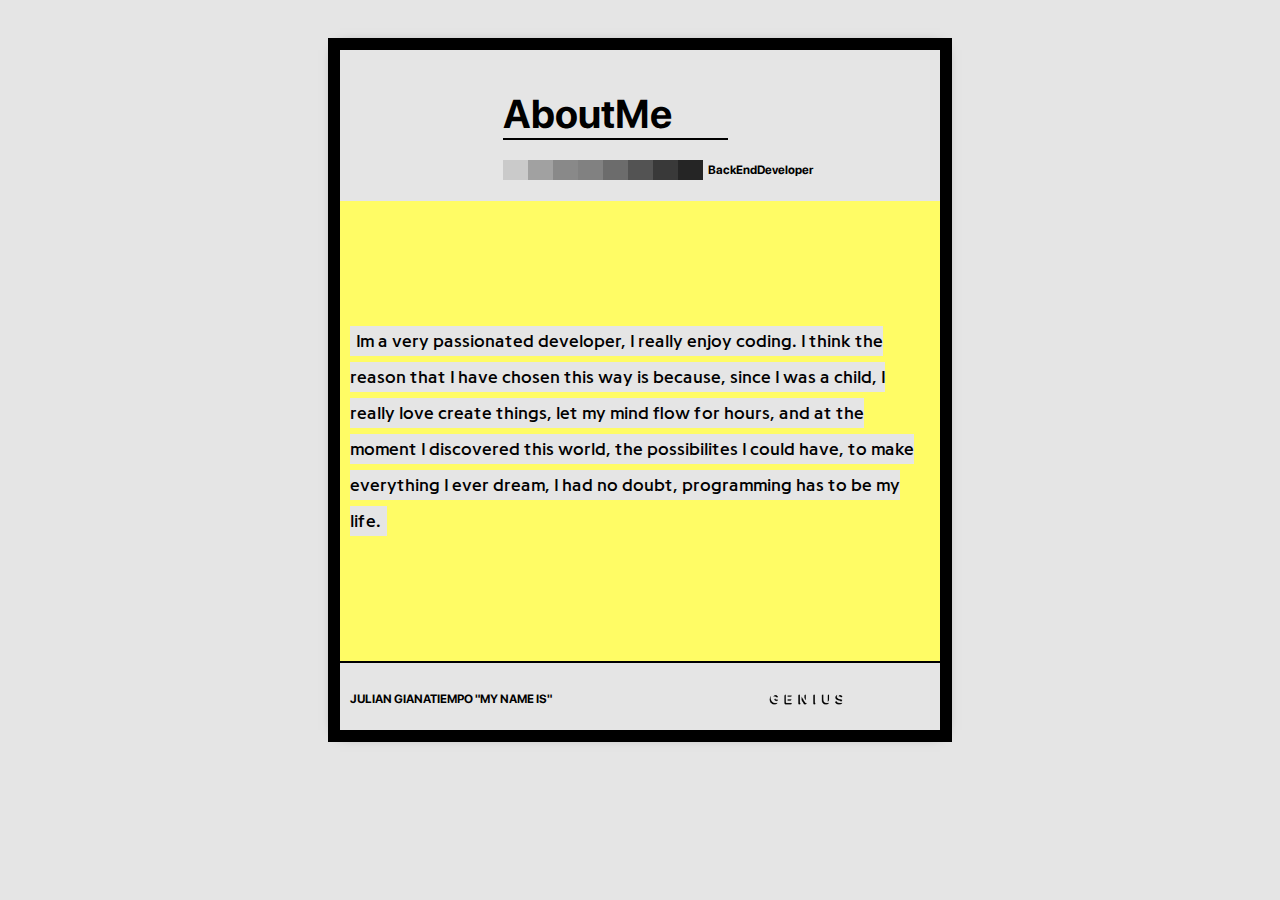
==== about-me.html @ 7c7dfdbe "1.0" ====
<!DOCTYPE html>
<html lang="es">

<head>
    <meta charset="UTF-8">
    <meta http-equiv="X-UA-Compatible" content="IE=edge">
    <meta name="viewport" content="width=device-width, initial-scale=1.0">
    <link rel="stylesheet" href="style.css">
    <script src="script.js" defer></script>
    <link rel="icon" type="image/jpg" href="/img/favicon.png" />
    <title>Gianatiempo___Julian</title>
</head>

<body>
    <section class="about-me-container">
        <div class="title">
            <h1>AboutMe</h1>
            <div id="shapes-of-colors"></div>
        </div>
        <div class="about-me">
            <div class="lyrics">
                <div class="lyrics-body">
                    <p>
                        <span>
                            Im a very passionated developer, I really enjoy coding. 
                            I think the reason that I have chosen this way
                             is because, since I was a child, I really love 
                             create things, let my mind flow for hours, and at the 
                             moment I discovered this world, the possibilites I could have, 
                             to make everything I ever dream, I had no doubt, programming has to be my life.
                        </span>
                    </p>
                </div>
                <div class="lyrics-footer">
                    <p>JULIAN GIANATIEMPO "MY NAME IS"</p>
                    <img src="img/genius-logo.png" alt="">
                </div>
            </div>
        </div>
    </section>
</body>

</html>
---- style.css ----
/** =============== GENERAL CSS =============== **/
        
        @font-face {
            font-family: sf-bold;
            src: url("fonts/SFPRODISPLAYBOLD.OTF") format("opentype");
        }
        
        @font-face {
            font-family: playfair;
            src: url("fonts/PlayfairDisplay-Medium.ttf") format("opentype");
        }
        
        @font-face {
            font-family: 'Programme';
            src: url('fonts/Programme-Regular.ttf') format('woff2');
            font-weight: 400;
            font-style: normal;
        }
        
        * {
            font-family: 'sf-bold';
            cursor: url("img/pointer.png"), auto;
            scroll-behavior: smooth;
            margin: 0;
            padding: 0;
            box-sizing: border-box;
        }
        
        *::selection {
            background-color: black;
            color: #e5e5e5;
        }
        
        body {
            background-color: #e5e5e5;
            display: flex;
            min-height: 100vh;
            justify-content: center;
            align-content: center;
            align-items: center;
        }
        /** =============== GRID CONTAINERS LAYOUT =============== **/
        
        .main-container,
        .about-me-container,
        .projects-container,
        .knowledge-container {
            box-shadow: rgb(0, 0, 0) 0px 0px 0px 3px, rgb(0, 0, 0) 0px 0px 0px 6px, rgb(0, 0, 0) 0px 0px 9px, rgb(0, 0, 0) 0px 0px 0px 12px, rgb(0, 0, 0)0px 0px 15px;
            display: grid;
            height: 100%;
            width: 50%;
        }
        
        #shapes-of-colors {
            display: grid;
            grid-template-columns: repeat(9, 45px);
            grid-template-rows: 50px;
        }
        /** =============== INDEX PAGE =============== **/
        
        .main-container {
            grid-template-columns: 1fr 1fr 1fr;
            grid-template-rows: 1fr 1fr 1fr;
            gap: 0px 0px;
            grid-auto-flow: row;
            grid-template-areas: "title title title" "image image sections" "image image sections";
        }
        
        .main-container {
            grid-template-columns: 1fr 1fr 1fr;
            grid-template-rows: 1fr 1fr 1fr;
            gap: 0px 0px;
            grid-auto-flow: row;
            grid-template-areas: "title title title" "image image sections" "image image sections";
        }
        
        .title {
            grid-area: title;
            display: flex;
            flex-direction: column;
            margin: 50px 50px 0px 0px;
            padding: 20px;
        }
        
        .title h1 {
            font-size: 70px;
            margin: 0px;
            margin-bottom: 20px;
            border-bottom: solid 2px black;
        }
        
        .subtitle {
            margin: 3px 5px 0px 0px;
            border: 0;
            font-size: 38px;
            margin-left: 5px;
            width: 300px;
        }
        
        .image {
            grid-area: image;
            display: flex;
            justify-content: center;
            align-items: center;
        }
        
        .image img {
            height: 450px;
        }
        
        .sections {
            grid-area: sections;
            display: grid;
            align-content: center;
            justify-content: center;
            align-items: center;
            justify-items: end;
            margin-top: 30px;
            gap: 5px;
        }
        
        .sections-redirection {
            text-decoration: none;
            color: #e5e5e5;
            width: 200px;
            background-color: black;
            font-size: 35px;
            padding: 10px;
            text-align: end;
        }
        
        .sections-redirection:hover {
            background-color: rgb(27, 27, 27);
        }
        
        .social-media {
            height: 200px;
            width: 200px;
            margin-top: 20px;
            background-color: black;
            display: grid;
            grid-template-rows: 70% 30%;
        }
        
        .social-media-img {
            width: 200px;
            display: grid;
            grid-template-rows: 20% 80%;
            justify-content: center;
            justify-items: center;
            align-items: center;
        }
        
        #now-playing {
            color: #414141;
            font-size: 12px;
        }
        
        #media-img {
            height: 120px;
            width: 120px;
            background-size: cover;
        }
        
        #media-img {
            animation: rolling-disk 7.5s 0.25s linear infinite;
        }
        
        @keyframes rolling-disk {
            0% {
                transform: rotate(0);
            }
            100% {
                transform: rotate(1turn);
            }
        }
        
        .music-buttons {
            border-top: #e5e5e5 2px solid;
            width: 100%;
            height: 100%;
            display: grid;
            grid-template-columns: repeat(3, 33%);
            align-items: center;
            justify-items: center;
        }
        
        .music-buttons button {
            height: 30px;
            width: 30px;
            border-radius: 50%;
            background-color: #e5e5e5;
            display: flex;
            justify-content: center;
            align-items: center;
        }
        
        .music-buttons button a {
            text-decoration: none;
            color: black;
            padding: 10px;
        }
        
        .music-buttons button a:hover {
            color: rgb(87, 87, 87);
        }
        
        .music-buttons button i {
            font-size: 12px;
        }
        /** =============== ABOUT-ME PAGE =============== **/
        
        .about-me-container {
            display: grid;
            grid-auto-columns: 1fr;
            grid-template-columns: 1fr;
            grid-template-rows: 1fr 2fr;
            gap: 0px 0px;
            grid-template-areas: "title" "about-me";
        }
        
        .about-me {
            display: flex;
            justify-content: center;
            align-items: center;
        }
        
        .lyrics {
            width: 100%;
            height: 100%;
        }
        
        .lyrics-body {
            width: 100%;
            height: 80%;
            display: flex;
            align-items: center;
            background-color: #fffc65;
            background-size: cover;
            border-bottom: solid 2px black;
        }
        
        .lyrics-body p {
            font-size: 25px;
            color: black;
            padding: 10px;
        }
        
        .lyrics-body p span {
            background-color: #e5e5e5;
            line-height: 2em;
            padding: 6px;
            font-family: 'Programme';
        }
        
        .lyrics-footer {
            display: grid;
            grid-template-columns: 70% 30%;
            width: 100%;
            height: 20%;
            align-items: center;
            padding: 10px;
        }
        
        .lyrics-footer img {
            width: 250px;
            height: auto;
        }
        /** =============== KNOWLEDGE PAGE =============== **/
        
        .knowledge-container {
            grid-template-columns: 1fr 0.3fr 1.7fr;
            grid-template-rows: 1fr 1fr 1fr;
            gap: 0px 0px;
            grid-template-areas: "title title title" "knowledge-area knowledge knowledge" "knowledge-area knowledge knowledge";
        }
        
        .knowledge-area {
            grid-area: knowledge-area;
            width: 350px;
        }
        
        .knowledge-area h1 {
            padding: 10px;
            font-size: 120px;
            margin-bottom: 0px;
        }
        
        .knowledge-area button {
            background-color: #e5e5e5;
            color: black;
            height: 50px;
            width: 150px;
            margin: 30px 0px 0px 15px;
            text-decoration: none;
            border: none;
        }
        
        .knowledge-area {
            background-color: black;
            color: #e5e5e5;
        }
        
        .knowledge {
            grid-area: knowledge;
            display: grid;
            grid-template-columns: repeat(2, 30%);
            grid-template-rows: repeat(3, 25%);
            justify-content: center;
            align-items: center;
            justify-items: center;
            align-content: center;
        }
        
        .knowledge img {
            width: 100px;
            height: 100px;
        }
        
        .front-end-technologies {
            display: none;
        }
        /** =============== PROJECTS PAGE =============== **/
        
        .projects-container {
            grid-template-columns: 1fr 1fr 1fr;
            grid-template-rows: 1fr 1fr 1fr;
            gap: 0px 0px;
            grid-template-areas: "title title title" "projects projects projects" "projects projects projects";
        }
        
        .projects {
            grid-area: projects;
            padding: 30px;
        }
        
        .project {
            display: grid;
            grid-template-columns: 5% 55% 35% 5%;
            height: 100%;
            width: 100%;
        }
        
        .project-face {
            width: 100%;
            height: 100%;
            display: flex;
            justify-content: center;
            align-items: center;
        }
        
        #project-img {
            height: 100%;
            width: 100%;
            background-size: cover;
        }
        
        .project-description {
            width: 100%;
            height: 100%;
            background-color: black;
            color: #e5e5e5;
            display: grid;
            grid-template-rows: 20% 10% 50% 20%;
            padding: 10px;
        }
        
        .project-description h1 {
            font-size: 40px;
            font-family: 'playfair';
            margin-top: 10px;
        }
        
        .project-description h3 {
            color: #414141;
        }
        
        .project-description a {
            background-color: #e5e5e5;
            color: black;
            width: 200px;
            height: 50px;
            display: flex;
            text-decoration: none;
            justify-content: center;
            align-items: center;
            transition: ease-in 0.3s;
        }
        
        .project-description a:hover {
            background-color: #414141;
            color: #e5e5e5;
        }
        
        .project-button {
            height: 100%;
            width: 100%;
            display: flex;
            background-color: #e5e5e5;
        }
        
        .project-button button {
            border: none;
            font-size: 30px;
            padding: 5px;
        }
        
        .fa-sharp:hover {
            color: rgb(74, 74, 74);
        }
        /** =============== MEDIA QUERIES =============== **/
        /** =============== SMARTPHONES QUERY =============== **/
        
        @media screen and (max-width:480px) {
            body {
                min-height: 0px !important;
                margin-top: 50px;
                align-items: normal;
            }
            /** =============== GRID CONTAINERS LAYOUT =============== **/
            .main-container,
            .about-me-container,
            .projects-container,
            .knowledge-container {
                height: 100%;
                width: 100%;
                margin-bottom: 30px;
            }
            #shapes-of-colors {
                display: grid;
                grid-template-columns: repeat(9, 25px);
                grid-template-rows: 20px;
            }
            /** =============== INDEX PAGE =============== **/
            .main-container {
                display: grid;
                grid-auto-columns: 1fr;
                grid-template-rows: 1fr 1.4fr 1.6fr;
                gap: 0px 0px;
                width: 350px;
                height: 750px;
                margin-bottom: 20px;
            }
            .title {
                grid-area: 1 / 1 / 2 / 2;
                display: flex;
                flex-direction: column;
                margin: 50px 50px 0px 0px;
                padding: 20px;
                grid-area: 1 / 1 / 2 / 2;
            }
            .title h1 {
                font-size: 30px;
                margin: 0px;
                margin-bottom: 20px;
                border-bottom: solid 2px black;
            }
            .subtitle {
                margin: 3px 5px 0px 0px;
                border: 0;
                font-size: 12px;
                margin-left: 5px;
                width: 20px;
            }
            .image {
                grid-area: image;
                display: flex;
                justify-content: center;
                align-items: center;
                grid-area: 2 / 1 / 3 / 2;
            }
            .image img {
                height: 200px;
            }
            .sections {
                grid-area: sections;
                display: grid;
                align-content: center;
                justify-content: center;
                align-items: center;
                justify-items: end;
                margin-top: 30px;
                gap: 5px;
                grid-area: 3 / 1 / 4 / 2;
            }
            #media-img {
                height: 95px;
                width: 95px;
                background-size: cover;
            }
            .sections-redirection {
                text-decoration: none;
                color: #e5e5e5;
                width: 200px;
                background-color: black;
                font-size: 25px;
                padding: 5px;
                text-align: end;
            }
            .social-media {
                height: 180px;
                width: 200px;
                margin-bottom: 20px;
                background-color: black;
            }
            .music-buttons span {
                height: 20px;
                width: 20px;
                border-radius: 50%;
                background-color: #e5e5e5;
                display: flex;
                justify-content: center;
                align-items: center;
            }
            .music-buttons span i {
                font-size: 10px;
            }
            /** =============== ABOUT-ME PAGE =============== **/
            .about-me-container {
                display: grid;
                grid-auto-columns: 1fr;
                grid-template-rows: 1fr 2.9fr 0.1fr;
                gap: 0px 0px;
                width: 350px;
                height: 759px;
            }
            .about-me {
                display: flex;
                justify-content: flex-start;
                align-items: center;
                grid-area: 2 / 1 / 3 / 2;
            }
            .lyrics {
                width: 100%;
                height: 100%;
            }
            .lyrics-body {
                width: 100%;
                height: 90%;
                display: flex;
                align-items: center;
                border-bottom: solid 2px black;
            }
            .lyrics-body p {
                font-size: 18px;
                color: black;
                padding: 10px;
            }
            .lyrics-body p span {
                background-color: #e5e5e5;
                line-height: 2em;
                padding: 6px;
                font-family: 'Programme';
            }
            .lyrics-footer {
                display: grid;
                grid-template-columns: 70% 30%;
                width: 100%;
                height: 10%;
                align-items: center;
                padding: 10px;
                margin-top: 10px;
            }
            .lyrics-footer p {
                font-size: 12px;
            }
            .lyrics-footer img {
                width: 100px;
                height: auto;
            }
            /** =============== KNOWLEDGE PAGE =============== **/
            .knowledge-container {
                display: grid;
                grid-auto-columns: 1fr;
                grid-template-rows: 1fr 1fr 2fr;
                gap: 0px 0px;
                width: 350px;
                height: 759px;
            }
            .knowledge-area {
                width: 350px;
                grid-area: 2 / 1 / 3 / 2;
            }
            .knowledge-area h1 {
                padding: 10px;
                font-size: 100px;
                margin-bottom: 0px;
            }
            .knowledge-area button {
                background-color: #e5e5e5;
                color: black;
                height: 50px;
                width: 100px;
                margin: 0px 0px 30px 15px;
                text-decoration: none;
                border: none;
            }
            .knowledge-area {
                background-color: black;
                color: #e5e5e5;
            }
            .knowledge {
                grid-area: 3 / 1 / 4 / 2;
                display: grid;
                grid-template-columns: repeat(3, 30%);
                grid-template-rows: repeat(2, 50%);
                justify-content: center;
                align-items: center;
                justify-items: center;
                align-content: center;
            }
            .knowledge img {
                width: 80px;
                height: 80px;
            }
            /** =============== PROJECTS PAGE =============== **/
            .projects-container {
                display: grid;
                grid-auto-columns: 1fr;
                grid-template-rows: 1fr 3.4fr 0.1fr;
                gap: 0px 0px;
                width: 350px;
                height: 759px;
            }
            .projects {
                grid-area: 2 / 1 / 3 / 2;
                padding: 0px !important;
                margin-left: 30px;
            }
            .project {
                display: grid;
                grid-template-rows: 7% 44% 43% 4%;
                grid-template-columns: auto !important;
                height: 100%;
                width: 100%;
            }
            .project-face {
                width: 100%;
                height: 100%;
                display: flex;
                justify-content: center;
                align-items: center;
            }
            #project-img {
                height: 100%;
                width: 100%;
                background-size: cover;
            }
            .project-description {
                width: 100%;
                height: 250px;
                background-color: black;
                color: #e5e5e5;
                display: grid;
                grid-template-rows: none;
                padding: 10px;
            }
            .project-description h1 {
                font-size: 40px;
                font-family: 'playfair';
                margin-top: 0px !important;
            }
            .project-description p {
                font-size: 15px;
            }
            .project-description a {
                width: 100%;
                height: 50px;
            }
            .project-button {
                height: 100%;
                width: 100%;
                display: flex;
            }
        }
        /** =============== TABLETS QUERY =============== **/
        
        @media screen and (min-width:480px) and (max-width:960px) {
            body {
                min-height: 0px !important;
                margin-top: 50px;
                align-items: normal;
            }
            /** =============== GRID CONTAINERS LAYOUT =============== **/
            .main-container,
            .about-me-container,
            .projects-container,
            .knowledge-container {
                height: 100%;
                width: 100%;
                margin-bottom: 30px;
            }
            #shapes-of-colors {
                display: grid;
                grid-template-columns: repeat(9, 25px);
                grid-template-rows: 20px;
            }
            /** =============== INDEX PAGE =============== **/
            .main-container {
                display: grid;
                grid-template-columns: auto;
                grid-template-rows: 1fr 3.4fr 0.1fr;
                gap: 0px 0px;
                width: 600px;
                height: 759px;
                justify-content: center;
            }
            .title {
                grid-area: 1 / 1 / 2 / 2;
                display: flex;
                flex-direction: column;
                margin: 50px 50px 0px 0px;
                padding: 20px;
            }
            .title h1 {
                font-size: 30px;
                margin: 0px;
                margin-bottom: 20px;
                border-bottom: solid 2px black;
            }
            .subtitle {
                margin: 3px 5px 0px 0px;
                border: 0;
                font-size: 12px;
                margin-left: 5px;
                width: 20px;
            }
            .image {
                grid-area: image;
                display: flex;
                justify-content: center;
                align-items: center;
                grid-area: 2 / 1 / 3 / 2;
            }
            .image img {
                height: 200px;
            }
            .sections {
                grid-area: sections;
                display: grid;
                align-content: center;
                justify-content: center;
                align-items: center;
                justify-items: end;
                margin-top: 30px;
                gap: 5px;
                grid-area: 3 / 1 / 4 / 2;
            }
            #media-img {
                height: 95px;
                width: 95px;
                background-size: cover;
            }
            .sections-redirection {
                text-decoration: none;
                color: #e5e5e5;
                width: 200px;
                background-color: black;
                font-size: 25px;
                padding: 5px;
                text-align: end;
            }
            .social-media {
                height: 180px;
                width: 200px;
                margin-bottom: 20px;
                background-color: black;
            }
            .music-buttons span {
                height: 20px;
                width: 20px;
                border-radius: 50%;
                background-color: #e5e5e5;
                display: flex;
                justify-content: center;
                align-items: center;
            }
            .music-buttons span i {
                font-size: 10px;
            }
            /** =============== ABOUT-ME PAGE =============== **/
            .about-me-container {
                display: grid;
                grid-template-columns: auto;
                grid-template-rows: 1fr 3.4fr 0.1fr;
                gap: 0px 0px;
                width: 600px;
                height: 759px;
                justify-content: center;
                justify-items: center;
            }
            .about-me {
                display: flex;
                justify-content: flex-start;
                align-items: center;
                grid-area: 2 / 1 / 3 / 2;
            }
            .lyrics {
                width: 100%;
                height: 100%;
            }
            .lyrics-body {
                width: 100%;
                height: 90%;
                display: flex;
                align-items: center;
            }
            .lyrics-body p {
                font-size: 18px;
                color: black;
                padding: 10px;
            }
            .lyrics-body p span {
                background-color: #e5e5e5;
                line-height: 2em;
                padding: 6px;
                font-family: 'Programme';
            }
            .lyrics-footer {
                display: grid;
                grid-template-columns: 70% 30%;
                width: 100%;
                height: 10%;
                align-items: center;
                padding: 10px;
                margin-top: 10px;
            }
            .lyrics-footer p {
                font-size: 12px;
            }
            .lyrics-footer img {
                width: 100px;
                height: auto;
            }
            /** =============== KNOWLEDGE PAGE =============== **/
            .knowledge-container {
                display: grid;
                grid-template-columns: auto;
                grid-template-rows: 20% 50% 30%;
                gap: 0px 0px;
                width: 600px;
                height: 759px;
                justify-content: center;
            }
            .knowledge-area {
                grid-area: 2 / 1 / 3 / 2;
                padding: 0px !important;
                width: 300px;
            }
            .knowledge-area h1 {
                padding: 10px;
                font-size: 100px;
                margin-bottom: 0px;
            }
            .knowledge-area button {
                background-color: #e5e5e5;
                color: black;
                height: 50px;
                width: 100px;
                margin: 0px 0px 30px 15px;
                text-decoration: none;
                border: none;
            }
            .knowledge-area {
                background-color: black;
                color: #e5e5e5;
            }
            .knowledge {
                grid-area: 3 / 1 / 4 / 2;
                display: grid;
                grid-template-columns: repeat(3, 30%);
                grid-template-rows: repeat(2, 50%);
                justify-content: center;
                align-items: center;
                justify-items: center;
                align-content: center;
            }
            .knowledge img {
                width: 80px;
                height: 80px;
            }
            /** =============== PROJECTS PAGE =============== **/
            .projects-container {
                display: grid;
                grid-template-columns: auto;
                grid-template-rows: 1fr 3.4fr 0.1fr;
                gap: 0px 0px;
                width: 600px;
                height: 759px;
                justify-content: center;
            }
            .projects {
                grid-area: 2 / 1 / 3 / 2;
                padding: 0px !important;
                margin-left: 30px;
                width: 300px;
            }
            .project {
                display: grid;
                grid-template-rows: 7% 44% 43% 4%;
                grid-template-columns: auto !important;
                height: 100%;
                width: 100%;
            }
            .project-face {
                width: 100%;
                height: 100%;
                display: flex;
                justify-content: center;
                align-items: center;
            }
            #project-img {
                height: 100%;
                width: 100%;
                background-size: cover;
            }
            .project-description {
                width: 100%;
                height: 250px;
                background-color: black;
                color: #e5e5e5;
                display: grid;
                grid-template-rows: none;
                padding: 10px;
            }
            .project-description h1 {
                font-size: 40px;
                font-family: 'playfair';
                margin-top: 0px !important;
            }
            .project-description p {
                font-size: 15px;
            }
            .project-description a {
                width: 100%;
                height: 50px;
            }
            .project-button {
                height: 100%;
                width: 100%;
                display: flex;
            }
        }
        /** =============== SMALL PC SCREENS QUERY =============== **/
        
        @media screen and (min-width: 961px) and (max-width: 1367px) {
            body {
                min-height: 0px !important;
                margin-top: 50px;
                align-items: normal;
            }
            /** =============== GRID CONTAINERS LAYOUT =============== **/
            .main-container,
            .about-me-container,
            .projects-container,
            .knowledge-container {
                height: 100%;
                width: 100%;
                margin-bottom: 30px;
            }
            #shapes-of-colors {
                display: grid;
                grid-template-columns: repeat(9, 25px);
                grid-template-rows: 20px;
            }
            /** =============== INDEX PAGE =============== **/
            .main-container {
                display: grid;
                grid-template-columns: auto;
                grid-template-rows: 1fr 3.4fr 0.1fr;
                gap: 0px 0px;
                width: 600px;
                height: 680px;
                justify-content: center;
            }
            .title {
                grid-area: 1 / 1 / 2 / 2;
                display: flex;
                flex-direction: column;
                margin: 20px 50px 0px 0px;
                padding: 20px;
            }
            .title h1 {
                font-size: 40px;
                margin: 0px;
                margin-bottom: 20px;
                border-bottom: solid 2px black;
            }
            .subtitle {
                margin: 3px 5px 0px 0px;
                border: 0;
                font-size: 12px;
                margin-left: 5px;
                width: 20px;
            }
            .image {
                grid-area: image;
                display: flex;
                justify-content: center;
                align-items: center;
                grid-area: 2 / 1 / 3 / 2;
            }
            .image img {
                height: 200px;
            }
            .sections {
                grid-area: sections;
                display: grid;
                align-content: center;
                justify-content: center;
                align-items: center;
                justify-items: end;
                margin-top: 30px;
                gap: 5px;
                grid-area: 3 / 1 / 4 / 2;
            }
            #media-img {
                height: 65px;
                width: 65px;
                background-size: cover;
            }
            .sections-redirection {
                text-decoration: none;
                color: #e5e5e5;
                width: 200px;
                background-color: black;
                font-size: 25px;
                padding: 5px;
                text-align: end;
            }
            .social-media {
                height: 120px;
                width: 200px;
                margin-bottom: 20px;
                background-color: black;
            }
            .music-buttons span {
                height: 20px;
                width: 20px;
                border-radius: 50%;
                background-color: #e5e5e5;
                display: flex;
                justify-content: center;
                align-items: center;
            }
            .music-buttons span i {
                font-size: 10px;
            }
            /** =============== ABOUT-ME PAGE =============== **/
            .about-me-container {
                display: grid;
                grid-template-columns: auto;
                grid-template-rows: 1fr 3.4fr 0.1fr;
                gap: 0px 0px;
                width: 600px;
                height: 680px;
                justify-content: center;
                justify-items: center;
            }
            .about-me {
                display: flex;
                justify-content: flex-start;
                align-items: center;
                grid-area: 2 / 1 / 3 / 2;
            }
            .lyrics {
                width: 100%;
                height: 100%;
            }
            .lyrics-body {
                width: 100%;
                height: 90%;
                display: flex;
                align-items: center;
            }
            .lyrics-body p {
                font-size: 18px;
                color: black;
                padding: 10px;
            }
            .lyrics-body p span {
                background-color: #e5e5e5;
                line-height: 2em;
                padding: 6px;
                font-family: 'Programme';
            }
            .lyrics-footer {
                display: grid;
                grid-template-columns: 70% 30%;
                width: 100%;
                height: 10%;
                align-items: center;
                padding: 10px;
                margin-top: 10px;
            }
            .lyrics-footer p {
                font-size: 12px;
            }
            .lyrics-footer img {
                width: 100px;
                height: auto;
            }
            /** =============== KNOWLEDGE PAGE =============== **/
            .knowledge-container {
                display: grid;
                grid-template-columns: auto;
                grid-template-rows: 20% 50% 30%;
                gap: 0px 0px;
                width: 600px;
                height: 680px;
                justify-content: center;
                align-items: center;
            }
            .knowledge-area {
                grid-area: 2 / 1 / 3 / 2;
                padding: 0px !important;
                width: 400px;
            }
            .knowledge-area h1 {
                padding: 10px;
                font-size: 100px;
                margin-bottom: 0px;
            }
            .knowledge-area button {
                background-color: #e5e5e5;
                color: black;
                height: 50px;
                width: 100px;
                margin: 0px 0px 30px 15px;
                text-decoration: none;
                border: none;
            }
            .knowledge-area {
                background-color: black;
                color: #e5e5e5;
            }
            .knowledge {
                grid-area: 3 / 1 / 4 / 2;
                display: grid;
                grid-template-columns: repeat(3, 30%);
                grid-template-rows: repeat(2, 50%);
                justify-content: center;
                align-items: center;
                justify-items: center;
                align-content: center;
                height: 200px;
            }
            .knowledge img {
                width: 60px;
                height: 60px;
            }
            /** =============== PROJECTS PAGE =============== **/
            .projects-container {
                display: grid;
                grid-template-columns: auto;
                grid-template-rows: 1fr 3.4fr 0.1fr;
                gap: 0px 0px;
                width: 600px;
                height: 680px;
                justify-content: center;
            }
            .projects {
                grid-area: 2 / 1 / 3 / 2;
                padding: 0px !important;
                width: 300px;
            }
            .project {
                display: grid;
                grid-template-rows: 7% 46% 42% 2%;
                grid-template-columns: auto !important;
                height: 100%;
                width: 100%;
            }
            .project-face {
                width: 100%;
                height: 100%;
                display: flex;
                justify-content: center;
                align-items: center;
            }
            #project-img {
                height: 100%;
                width: 100%;
                background-size: cover;
            }
            .project-description {
                width: 100%;
                height: 226px;
                background-color: black;
                color: #e5e5e5;
                display: grid;
                grid-template-rows: none;
                padding: 10px;
                justify-items: center;
                align-items: center;
                justify-content: center;
                align-content: center;
            }
            .project-description h1 {
                font-size: 40px;
                font-family: 'playfair';
                margin-top: 0px !important;
            }
            .project-description p {
                font-size: 13px;
                padding: 9px;
            }
            .project-description a {
                width: 50%;
                height: 32px;
            }
            .project-button {
                height: 100%;
                width: 100%;
                display: flex;
            }
            .project-button button {
                padding: 2px !important;
            }
        }
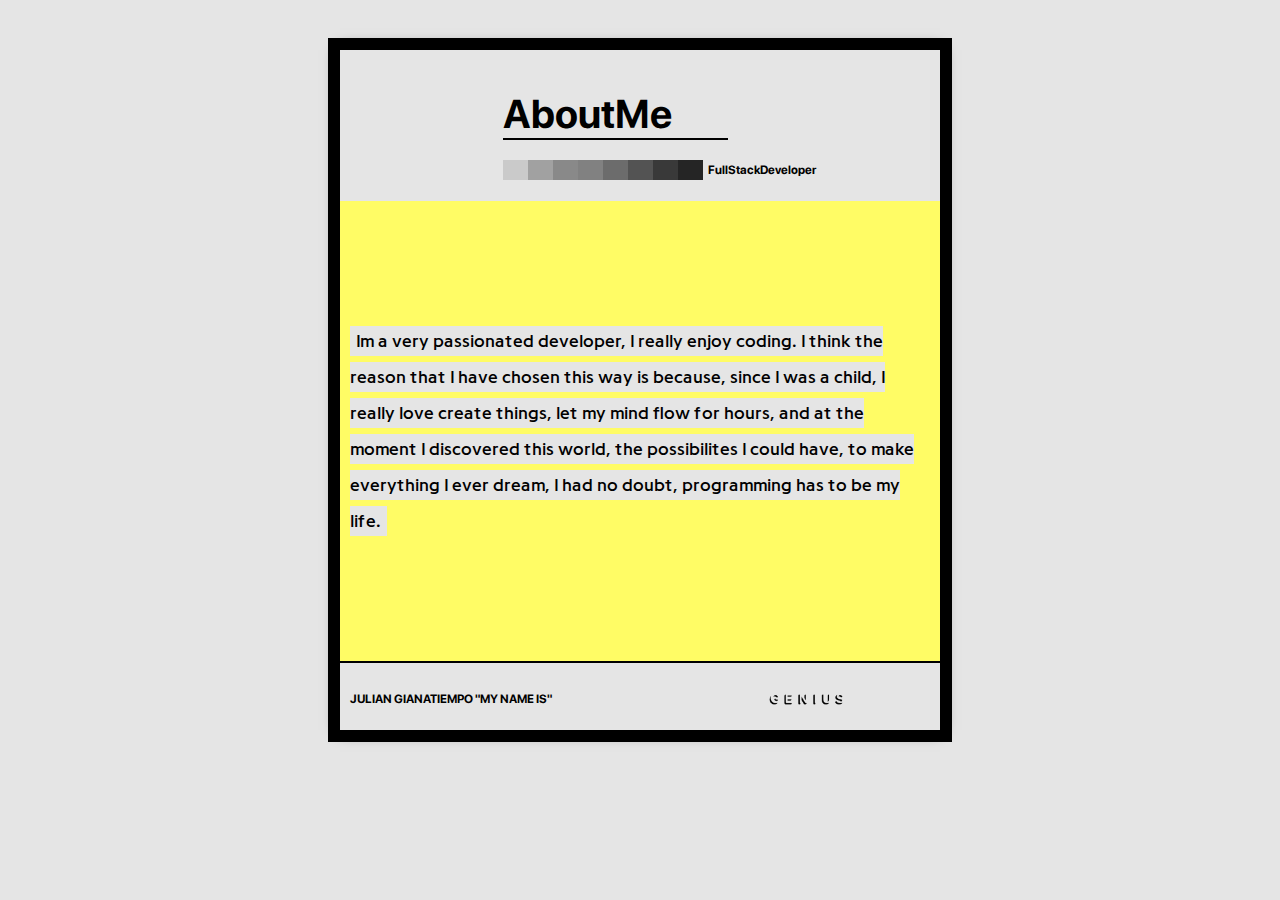
==== commit c45b857a: "2024 | Better performance with the images, change profile picture, and hover for cursor" ====
--- a/about-me.html
+++ b/about-me.html
@@ -33,7 +33,7 @@
                 </div>
                 <div class="lyrics-footer">
                     <p>JULIAN GIANATIEMPO "MY NAME IS"</p>
-                    <img src="img/genius-logo.png" alt="">
+                    <img src="img/genius-logo.webp" alt="">
                 </div>
             </div>
         </div>
--- a/style.css
+++ b/style.css
@@ -131,7 +131,10 @@
         
         .sections-redirection:hover {
             background-color: rgb(27, 27, 27);
-        }
+            transition: ease-in 0.1s;
+            cursor: url("img/pointer-hover.png"), auto;
+        }
+
         
         .social-media {
             height: 200px;
@@ -194,7 +197,11 @@
             justify-content: center;
             align-items: center;
         }
-        
+
+        .music-buttons button i:hover{
+            cursor: url("img/pointer-hover.png"), auto;
+        }
+
         .music-buttons button a {
             text-decoration: none;
             color: black;
@@ -319,6 +326,11 @@
         
         .front-end-technologies {
             display: none;
+        }
+
+        #knowledge-btn:hover{
+            transition: ease-in 0.1s;
+            cursor: url("img/pointer-hover.png"), auto;
         }
         /** =============== PROJECTS PAGE =============== **/
         
@@ -398,11 +410,22 @@
             display: flex;
             background-color: #e5e5e5;
         }
+
+        .project-button button i:hover{
+            transition: ease-in 0.1s;
+            cursor: url("img/pointer-hover.png"), auto;
+        }
         
         .project-button button {
             border: none;
             font-size: 30px;
             padding: 5px;
+            background-color: #e5e5e5;
+        }
+
+        #project-link:hover{
+            transition: ease-in 0.3s;
+            cursor: url("img/pointer-hover.png"), auto;
         }
         
         .fa-sharp:hover {
@@ -1217,4 +1240,4 @@
             .project-button button {
                 padding: 2px !important;
             }
-        }+        }
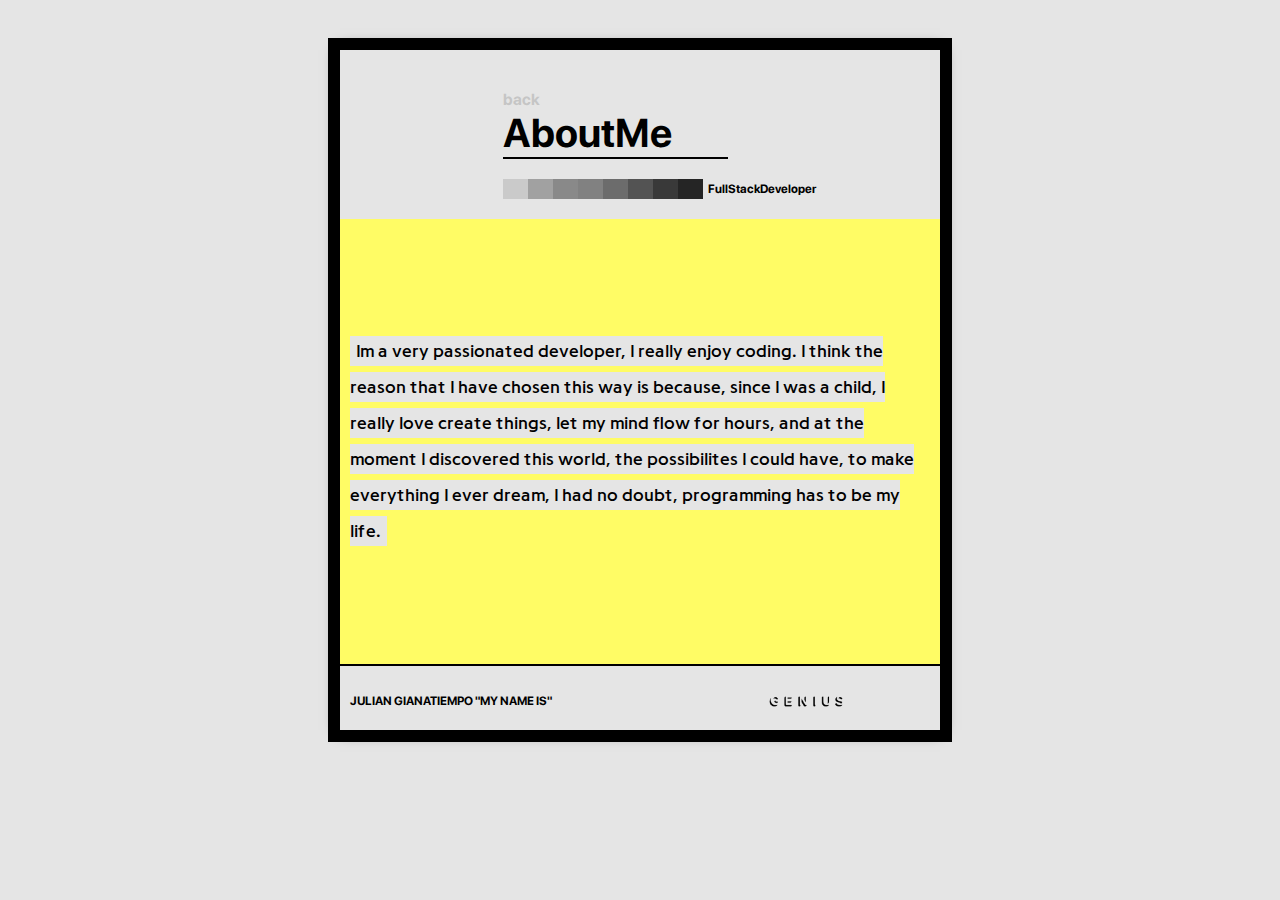
==== commit 4424e40e: "1108: Added react logo to knowledge and back to index button" ====
--- a/about-me.html
+++ b/about-me.html
@@ -14,6 +14,7 @@
 <body>
     <section class="about-me-container">
         <div class="title">
+            <a class="back-button" href="index.html">back</a>
             <h1>AboutMe</h1>
             <div id="shapes-of-colors"></div>
         </div>
--- a/style.css
+++ b/style.css
@@ -38,6 +38,15 @@
             justify-content: center;
             align-content: center;
             align-items: center;
+        }
+
+        .back-button{
+            color: rgb(197, 197, 197);
+            text-decoration: none;
+        }
+        .back-button:hover{
+            color: rgb(136, 136, 136);
+            text-decoration: none;
         }
         /** =============== GRID CONTAINERS LAYOUT =============== **/
         
@@ -106,6 +115,7 @@
         
         .image img {
             height: 450px;
+            border-radius: 20px;
         }
         
         .sections {
